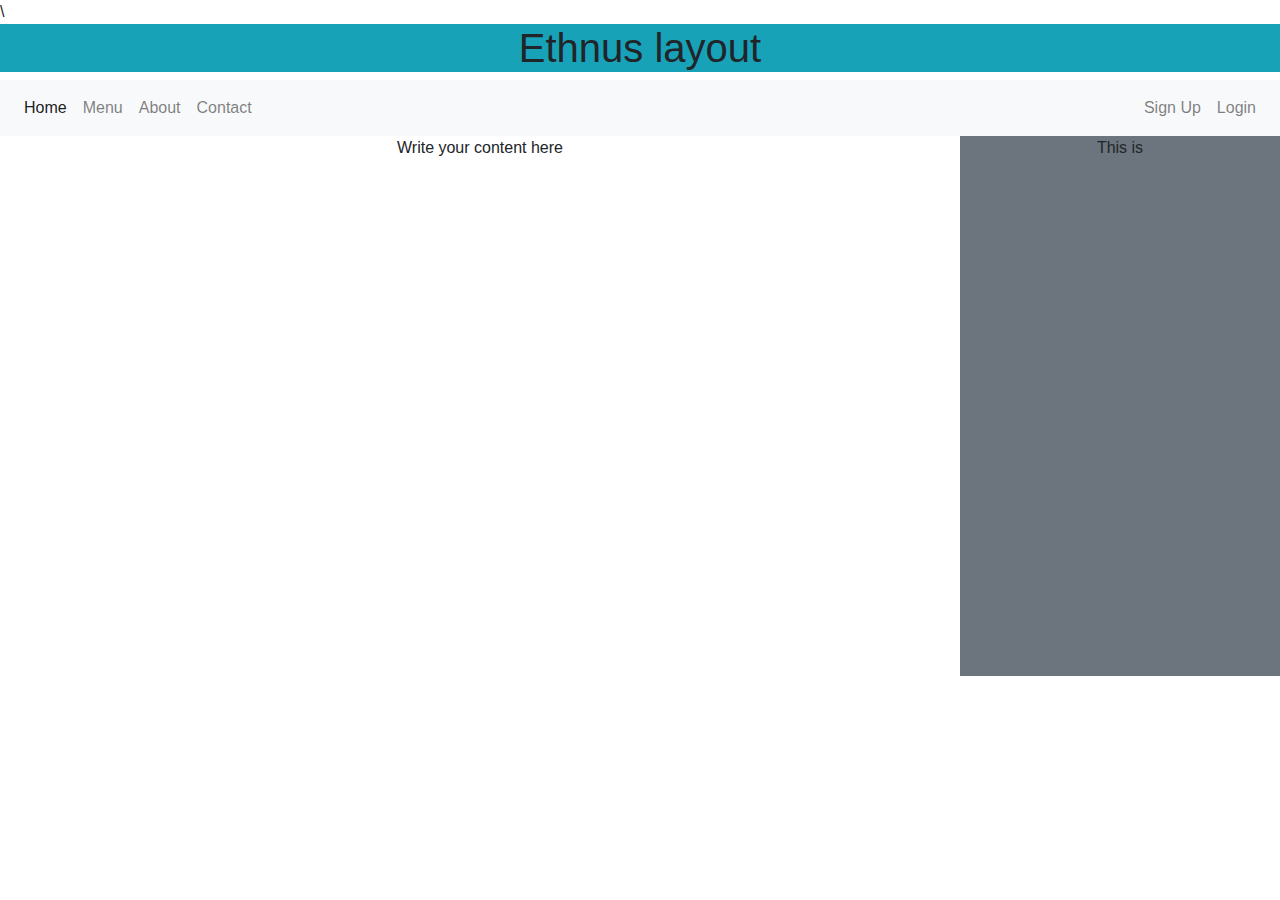
==== Task-2.html @ fa75ff35 "Add files via upload" ====
\<!DOCTYPE html>
<html lang="en">
<head>
  <meta charset="UTF-8">
  <meta name="viewport" content="width=device-width, initial-scale=1.0">
  <title>Bootstrap Website</title>
  <!-- Bootstrap CSS -->
  <link rel="stylesheet" href="https://stackpath.bootstrapcdn.com/bootstrap/4.5.2/css/bootstrap.min.css">
</head>
<body>
  <header class="bg-info">
    <div class="container text-center">
      <h1>Ethnus layout</h1>
    </div>
  </header>

  <nav class="navbar navbar-expand-lg navbar-light bg-light">
    <button class="navbar-toggler" type="button" data-toggle="collapse" data-target="#navbarNav" aria-controls="navbarNav" aria-expanded="false" aria-label="Toggle navigation">
      <span class="navbar-toggler-icon"></span>
    </button>
    <div class="collapse navbar-collapse" id="navbarNav">
      <ul class="navbar-nav mr-auto">
        <li class="nav-item active">
          <a class="nav-link" href="#">Home <span class="sr-only">(current)</span></a>
        </li>
        <li class="nav-item">
          <a class="nav-link" href="#">Menu</a>
        </li>
        <li class="nav-item">
          <a class="nav-link" href="#">About</a>
        </li>
        <li class="nav-item">
            <a class="nav-link" href="#">Contact</a>
          </li>
      </ul>
      <ul class="navbar-nav">
        <li class="nav-item">
          <a class="nav-link" href="#">Sign Up</a>
        </li>
        <li class="nav-item">
            <a class="nav-link" href="#">Login</a>
          </li>
      </ul>
    </div>
  </nav>

  <div class="container-fluid">
    <div class="row">
      <div class="col-lg-9 text-center">
        <section class="main-section">
          <p>Write your content here</p>
        </section>
      </div>
      <div class="col-lg-3 text-center bg-secondary d-flex justify-content-center" style="height: 540px;">
        <section class="sidebar-section">
          <p>This is</p>
        </section>
      </div>
    </div>
  </div>

  <!-- Bootstrap JS (optional) -->
  <script src="https://stackpath.bootstrapcdn.com/bootstrap/4.5.2/js/bootstrap.min.js"></script>
</body>
</html>
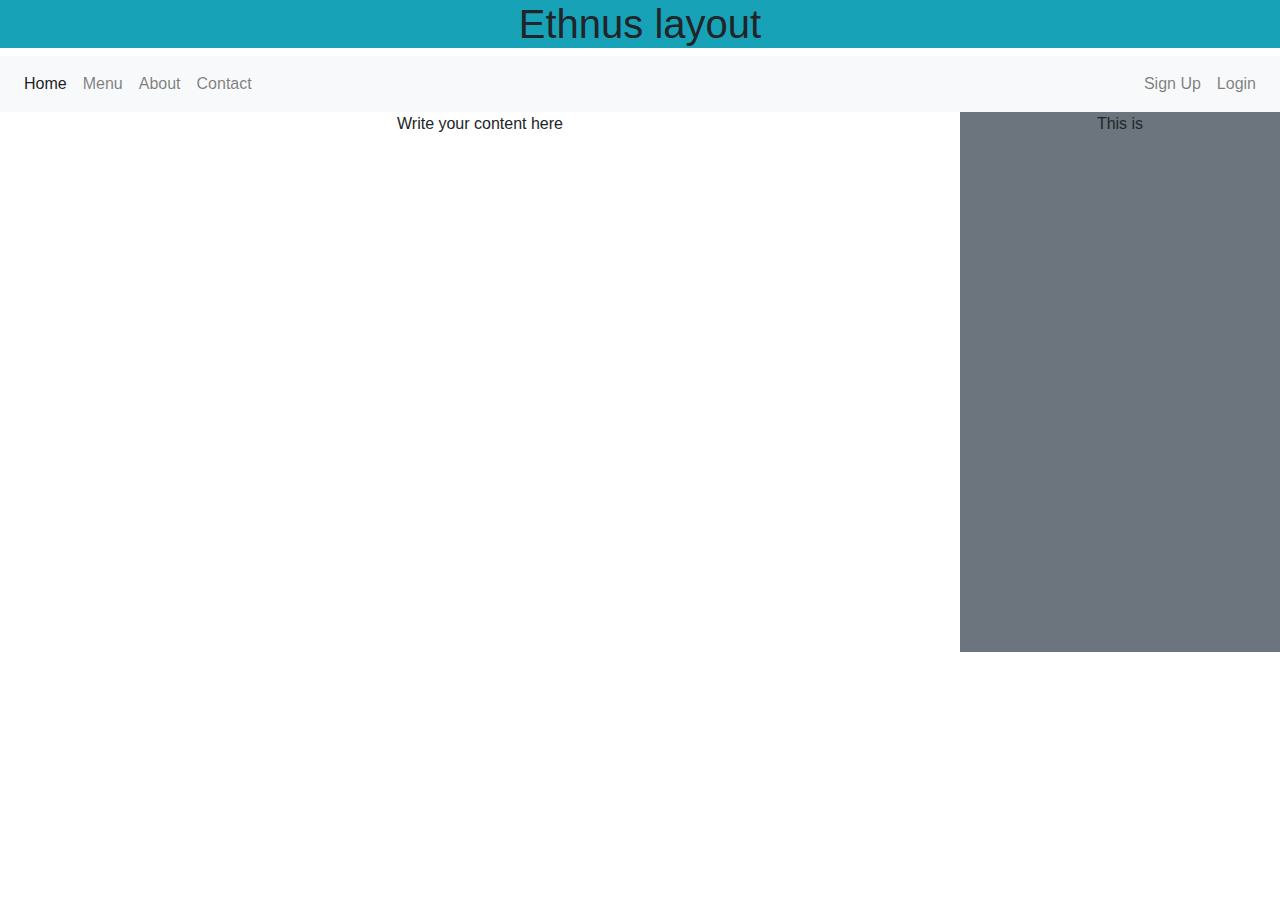
==== commit 6b7800c5: "Update Task-2.html" ====
--- a/Task-2.html
+++ b/Task-2.html
@@ -1,4 +1,4 @@
-\<!DOCTYPE html>
+<!DOCTYPE html>
 <html lang="en">
 <head>
   <meta charset="UTF-8">
